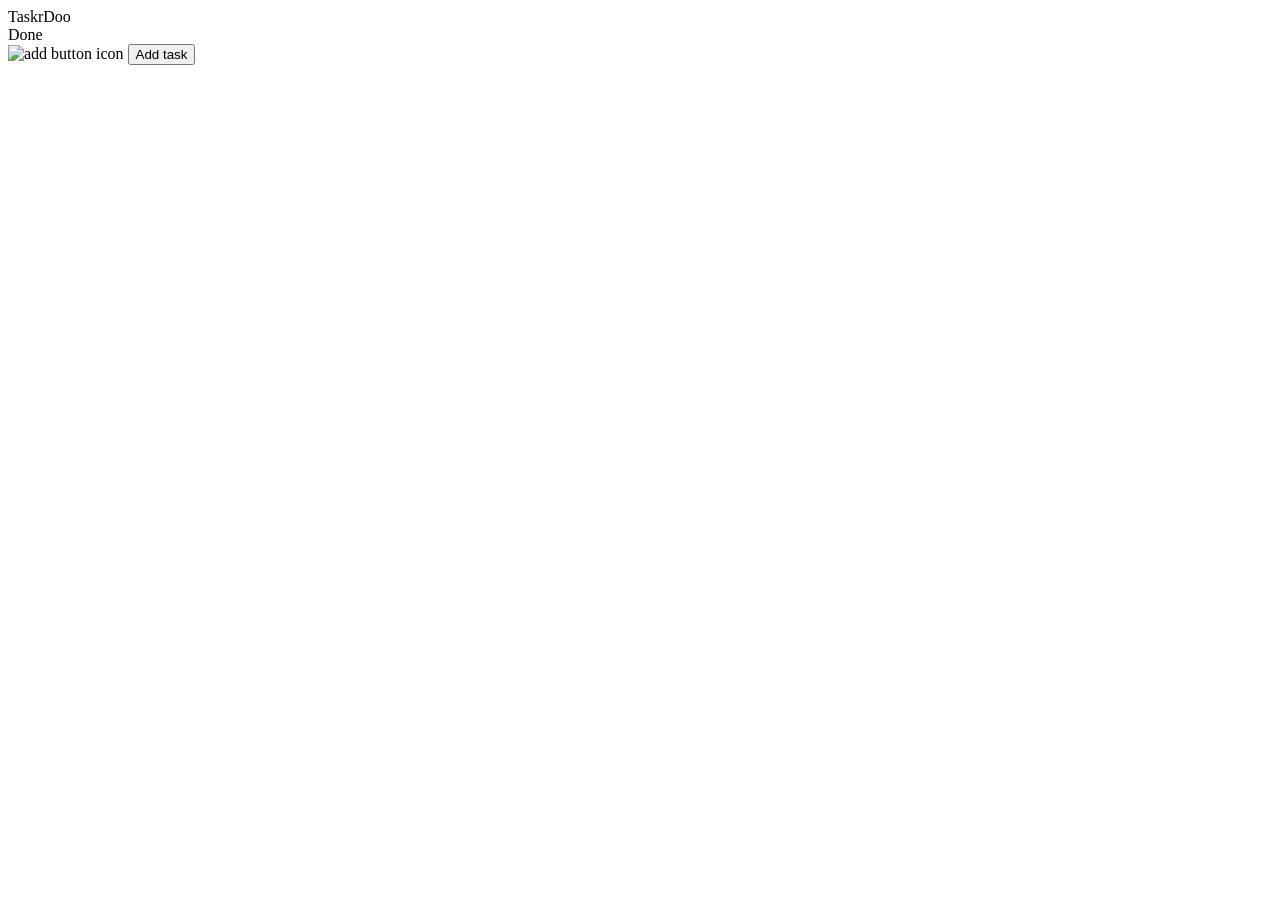
==== src/index.html @ 8e3386cc "Add ability to add tasks and light mode button that changes the theme but needs fixing" ====
<!DOCTYPE html>
<html lang="en">
<head>
    <meta charset="UTF-8">
    <meta name="viewport" content="width=device-width, initial-scale=1.0">
    <title>Todo List</title>
</head>
<body>
    <div class="container">
        <div class="profileSide">
            <div class="logoContainer">
                <div class="logo">TaskrDoo</div>
                <div class="switchLightMode"></div>
            </div>
            <div class="doneContainer">Done</div>
        </div>
        <div class="projectsSide">
            <div class="createTask">
                <img src="" alt="add button icon" class="addIcon">
                <button class="taskBtn">Add task</button>
            </div>
            <div class="projects"></div>
            <dialog>
                <fieldset>
                    <legend>New task</legend>
                    <form method="dialog">
                        <label for="name">Name</label>
                        <input type="text" id="name">
                        <label for="description">Description</label>
                        <input type="text" id="description">
                        <label for="priority">Priority</label>
                        <input type="number" id="priority" value="0">
                        <label for="dueDate">Date due</label>
                        <input type="date" id="date">
                        <button class="dialogClose">Cancel</button>
                        <button class="dialogContinue" type="button">Add</button>
                    </form>
                </fieldset>
            </dialog>
        </div>
    </div>
</body>
</html>
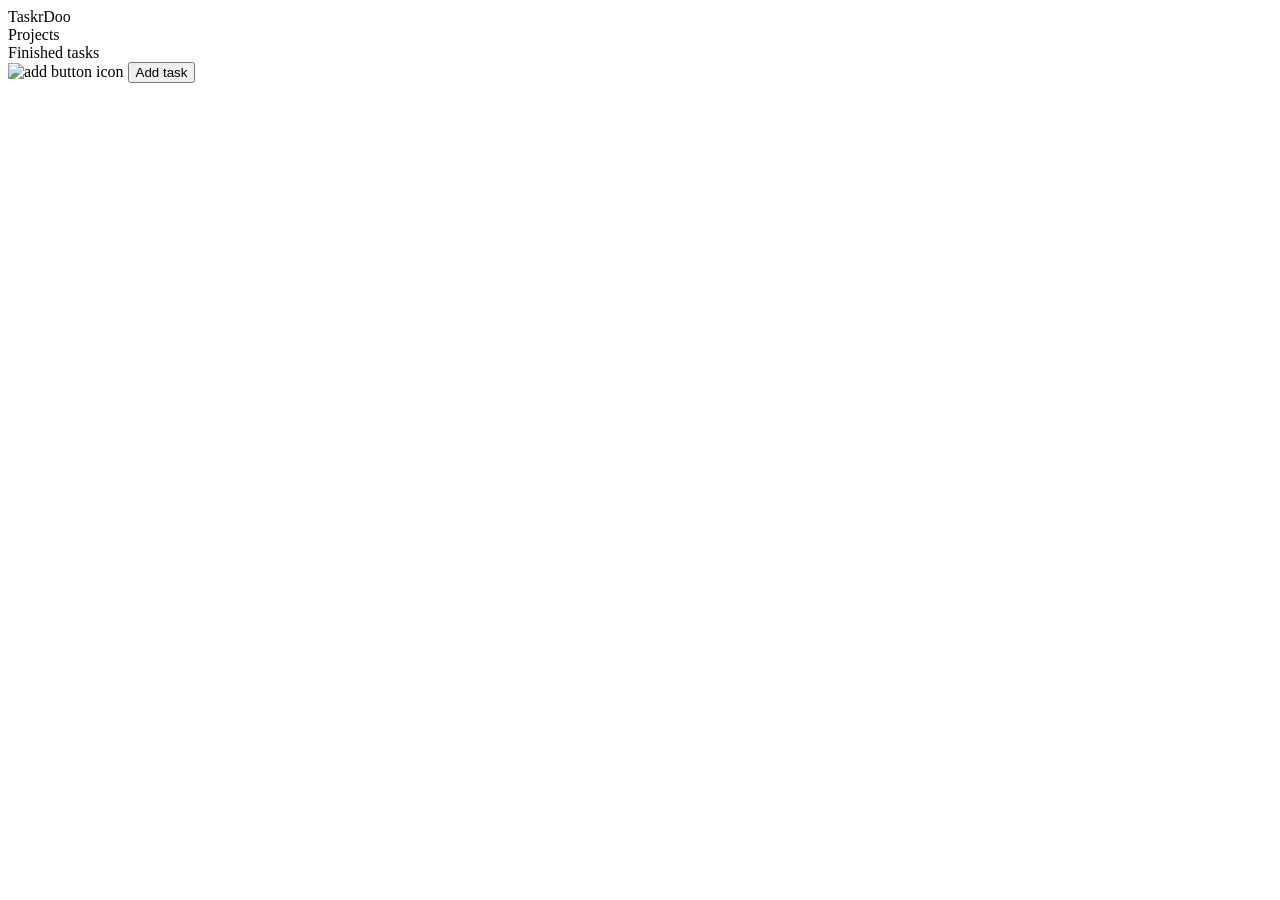
==== commit 4cb54407: "Make buttons for projects and finished tasks and redo tasks formu" ====
--- a/src/index.html
+++ b/src/index.html
@@ -1,6 +1,9 @@
 <!DOCTYPE html>
 <html lang="en">
 <head>
+    <link rel="preconnect" href="https://fonts.googleapis.com">
+    <link rel="preconnect" href="https://fonts.gstatic.com" crossorigin>
+    <link href="https://fonts.googleapis.com/css2?family=Poppins:ital,wght@0,100;0,200;0,300;0,400;0,500;0,600;0,700;0,800;0,900;1,100;1,200;1,300;1,400;1,500;1,600;1,700;1,800;1,900&family=Raleway:ital,wght@0,100..900;1,100..900&family=Roboto:ital,wght@0,100;0,300;0,400;0,500;0,700;0,900;1,100;1,300;1,400;1,500;1,700;1,900&display=swap" rel="stylesheet">
     <meta charset="UTF-8">
     <meta name="viewport" content="width=device-width, initial-scale=1.0">
     <title>Todo List</title>
@@ -10,9 +13,9 @@
         <div class="profileSide">
             <div class="logoContainer">
                 <div class="logo">TaskrDoo</div>
-                <div class="switchLightMode"></div>
             </div>
-            <div class="doneContainer">Done</div>
+            <div class="projectsTab">Projects</div>
+            <div class="doneContainer">Finished tasks</div>
         </div>
         <div class="projectsSide">
             <div class="createTask">
@@ -26,10 +29,19 @@
                     <form method="dialog">
                         <label for="name">Name</label>
                         <input type="text" id="name">
-                        <label for="description">Description</label>
-                        <input type="text" id="description">
-                        <label for="priority">Priority</label>
-                        <input type="number" id="priority" value="0">
+                        <p>
+                            <label for="description">Description</label>
+                            <input type="text" id="description">
+                        </p>
+                        <p>
+                            <label for="priority">Priority:</label>
+                            <label for="low">Low</label>
+                            <input type="radio" id="low" name="priority" value="low">
+                            <label for="medium">Medium</label>
+                            <input type="radio" id="medium" name="priority" value="medium">
+                            <label for="high">High</label>
+                            <input type="radio" id="high" name="priority" value="high">
+                        </p>
                         <label for="dueDate">Date due</label>
                         <input type="date" id="date">
                         <button class="dialogClose">Cancel</button>
